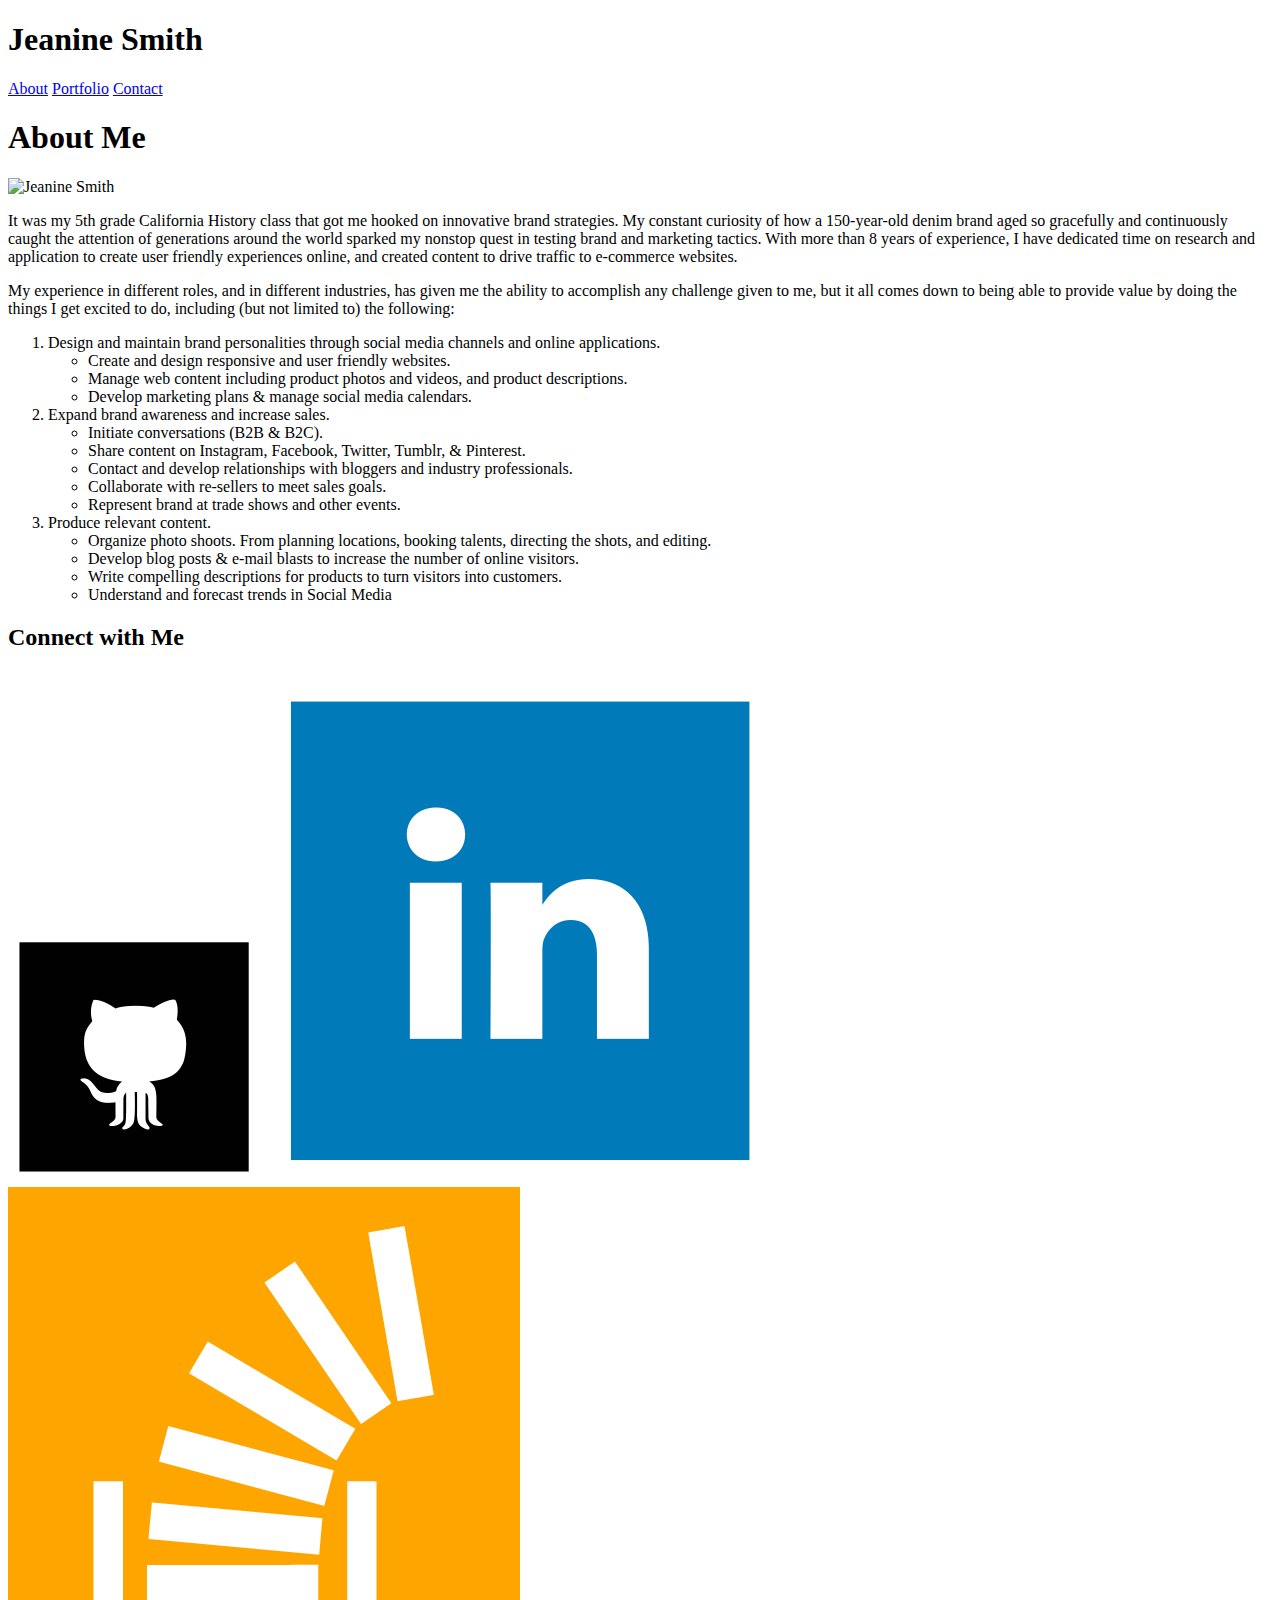
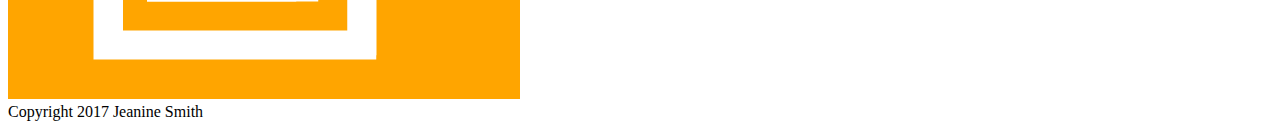
==== index.html @ 2fc140c9 "June-12-version" ====
<!-- //Week 1 Assignment- That Portfolio Though **Home & About Me Page** 
//created: June 8, 2017 12:14PM
//Author: Jeanine Smith 
//V.2
//Updated June 12, 2017 11:13AM-->

<!DOCTYPE html>
<html lang="en-us">

<head>
	<meta charset="utf-8">
	<title>Jeanine Smith</title>
	<link rel="stylesheet" type="text/css" href="Basic-Portfolio/assets/css/styles.css">
</head>

<body>
	<!-- Wrapper -->

		<!-- Tab Header -->
		<div class= "mainHeader">
			<h1>Jeanine Smith</h1>
		</div>

		<!-- Right Menu Items -->
		<div class= "navBar">
			<a href= "index.html">About</a>
			<a href= "portfolio.html">Portfolio</a>
			<a href= "contact.html">Contact</a>
		</div>

		<!-- Page Title -->
		<div id= "main-content">
			<h1>About Me</h1>
		</div>

		<!-- Profile Image -->
		<div id= "proileImage">
			<img src="assets/images/Jeanine_Smith_Profile_IMG.jpg" alt="Jeanine Smith" style="width:25%;height:25%;">
		</div>

		<!-- About Me -->
		<p>It was my 5th grade California History class that got me hooked on innovative brand strategies. My constant curiosity of how a 150-year-old denim brand aged so gracefully and continuously caught the attention of generations around the world sparked my nonstop quest in testing brand and marketing tactics. With more than 8 years of experience, I have dedicated time on research and application to create user friendly experiences online, and created content to drive traffic to e-commerce websites.</p>

		<p>My experience in different roles, and in different industries, has given me the ability to accomplish any challenge given to me, but it all comes down to being able to provide value by doing the things I get excited to do, including (but not limited to) the following: </p>
		<ol>
			<li>Design and maintain brand personalities through social media channels and online applications.</li>
		<ul>
			<li>Create and design responsive and user friendly websites.</li> 
			<li>Manage web content including product photos and videos, and product descriptions.</li>
			<li>Develop marketing plans & manage social media calendars.</li>
		</ul>	
			<li>Expand brand awareness and increase sales.</li>
		<ul>
			<li>Initiate conversations (B2B & B2C).</li>
			<li>Share content on Instagram, Facebook, Twitter, Tumblr, & Pinterest.</li>
			<li>Contact and develop relationships with bloggers and industry professionals.</li>
			<li>Collaborate with re-sellers to meet sales goals.</li>
			<li>Represent brand at trade shows and other events.</li>
		</ul>	
			<li>Produce relevant content.</li>
		<ul>
			<li>Organize photo shoots. From planning locations, booking talents, directing the shots, and editing.</li>
			<li>Develop blog posts & e-mail blasts to increase the number of online visitors.</li>
			<li>Write compelling descriptions for products to turn visitors into customers.</li>
			<li>Understand and forecast trends in Social Media</li>
		</ul>
		</ol>	

		</div>
		<!-- Connect With Me -->

		<div id= "sidebar">

			<h2>Connect with Me</h2>

			<!-- GitHub Icon Link -->
			<a href= "https://github.com/jeanineerica" target="_blank"><img src= "assets/images/Github_Icon.jpeg" alt= "@jeanineerica"></a>

			<!-- LinkedIn Icon Link -->
			<a href= "https://www.linkedin.com/in/jeaninesmith/" target="_blank"><img src= "assets/images/linkedin_icon.jpeg" alt= "@jeaninesmith"></a>

			<!-- Stack Icon Link -->	
			<a href= "https://stackoverflow.com/users/8038241/jeanine-smith?tab=profile" target="_blank"><img src= "assets/images/stackoverflow_icon.jpeg" alt= "@jeanine-smith"></a>

		</div>

		<!-- Footer -->
 		<footer class="footer">

    	 	Copyright 2017 Jeanine Smith

    		<div class="push"></div>

		</footer>

</body>

</html>
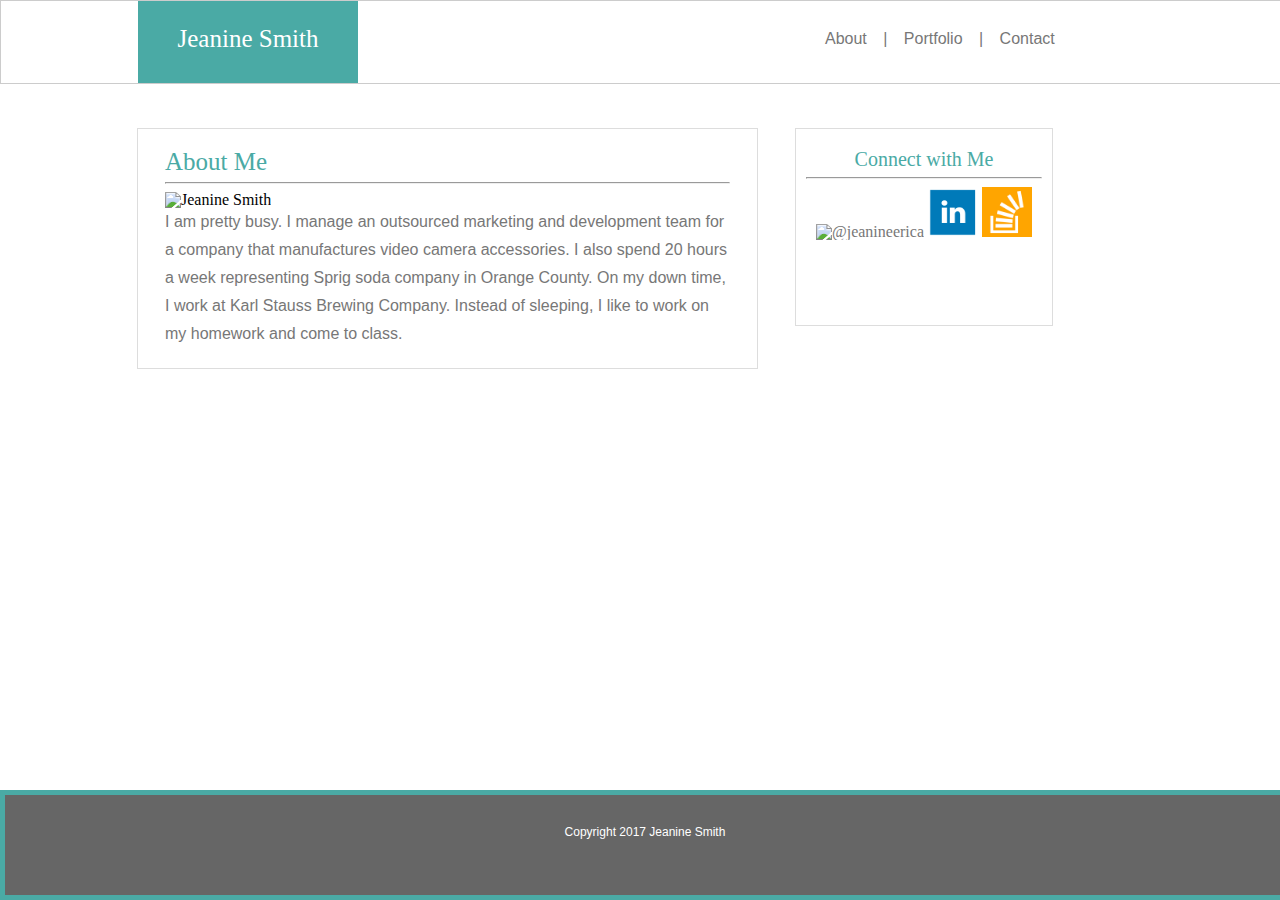
==== commit f8df8d13: "June-14-version" ====
--- a/index.html
+++ b/index.html
@@ -2,97 +2,74 @@
 //created: June 8, 2017 12:14PM
 //Author: Jeanine Smith 
 //V.2
-//Updated June 12, 2017 11:13AM-->
+//Updated June 12, 2017 11:13AM -->
 
 <!DOCTYPE html>
 <html lang="en-us">
 
 <head>
+	<link rel="stylesheet" href="assets/css/reset.css">
+	<link rel="stylesheet" href="assets/css/style.css">
 	<meta charset="utf-8">
 	<title>Jeanine Smith</title>
-	<link rel="stylesheet" type="text/css" href="Basic-Portfolio/assets/css/styles.css">
-</head>
+</head>		
 
 <body>
-	<!-- Wrapper -->
+<div class= "wrapper">
+	<!-- Header -->
+	<header>
+		<h1>Jeanine Smith</h1>
+		<div class= "navMenu">
+			<a href= "index.html">About</a> | 
+			<a href= "portfolio.html">Portfolio</a> | 
+			<a href= "contact.html">Contact</a>
+		</div>	
+	</header>
 
-		<!-- Tab Header -->
-		<div class= "mainHeader">
-			<h1>Jeanine Smith</h1>
-		</div>
-
-		<!-- Right Menu Items -->
-		<div class= "navBar">
-			<a href= "index.html">About</a>
-			<a href= "portfolio.html">Portfolio</a>
-			<a href= "contact.html">Contact</a>
-		</div>
-
+	<!-- Main Content -->
+	<section class= "mainContent">
 		<!-- Page Title -->
-		<div id= "main-content">
-			<h1>About Me</h1>
-		</div>
+		<h2>About Me</h2>
+		<hr>
 
 		<!-- Profile Image -->
-		<div id= "proileImage">
-			<img src="assets/images/Jeanine_Smith_Profile_IMG.jpg" alt="Jeanine Smith" style="width:25%;height:25%;">
+		<article>
+				<div id= "floatedImg">
+					<img src="assets/images/Jeanine_Smith_Profile_IMG.jpg" alt="Jeanine Smith">
+				</div>		
+		
+			<!-- About Me -->
+
+			<p>I am pretty busy. I manage an outsourced marketing and development team for a company that manufactures video camera accessories. I also spend 20 hours a week representing Sprig soda company in Orange County. On my down time, I work at Karl Stauss Brewing Company. Instead of sleeping, I like to work on my homework and come to class.</p>	
+		</article>	
+	</section>
+
+	<aside>
+				<!-- Connect With Me -->
+
+		<div class= "sideBar">
+
+			<h3>Connect with Me</h3>
+			<hr>
+				<!-- GitHub Icon Link -->
+				<a href= "https://github.com/jeanineerica" target="_blank"><img src= "assets/images/Github_Icon.png" width= "50px height=50px" alt= "@jeanineerica"></a>
+
+				<!-- LinkedIn Icon Link -->
+				<a href= "https://www.linkedin.com/in/jeaninesmith/" target="_blank"><img src= "assets/images/linkedin_icon.png" width= "50px height=50px" alt= "@jeaninesmith"></a>
+
+				<!-- Stack Icon Link -->	
+				<a href= "https://stackoverflow.com/users/8038241/jeanine-smith?tab=profile" target="_blank"><img src= "assets/images/stackoverflow_icon.png" width= "50px height=50px" alt= "@jeanine-smith"></a>
 		</div>
+	</aside>
 
-		<!-- About Me -->
-		<p>It was my 5th grade California History class that got me hooked on innovative brand strategies. My constant curiosity of how a 150-year-old denim brand aged so gracefully and continuously caught the attention of generations around the world sparked my nonstop quest in testing brand and marketing tactics. With more than 8 years of experience, I have dedicated time on research and application to create user friendly experiences online, and created content to drive traffic to e-commerce websites.</p>
 
-		<p>My experience in different roles, and in different industries, has given me the ability to accomplish any challenge given to me, but it all comes down to being able to provide value by doing the things I get excited to do, including (but not limited to) the following: </p>
-		<ol>
-			<li>Design and maintain brand personalities through social media channels and online applications.</li>
-		<ul>
-			<li>Create and design responsive and user friendly websites.</li> 
-			<li>Manage web content including product photos and videos, and product descriptions.</li>
-			<li>Develop marketing plans & manage social media calendars.</li>
-		</ul>	
-			<li>Expand brand awareness and increase sales.</li>
-		<ul>
-			<li>Initiate conversations (B2B & B2C).</li>
-			<li>Share content on Instagram, Facebook, Twitter, Tumblr, & Pinterest.</li>
-			<li>Contact and develop relationships with bloggers and industry professionals.</li>
-			<li>Collaborate with re-sellers to meet sales goals.</li>
-			<li>Represent brand at trade shows and other events.</li>
-		</ul>	
-			<li>Produce relevant content.</li>
-		<ul>
-			<li>Organize photo shoots. From planning locations, booking talents, directing the shots, and editing.</li>
-			<li>Develop blog posts & e-mail blasts to increase the number of online visitors.</li>
-			<li>Write compelling descriptions for products to turn visitors into customers.</li>
-			<li>Understand and forecast trends in Social Media</li>
-		</ul>
-		</ol>	
+	
+	</div>
+<!-- Footer -->
+<footer>
+Copyright 2017 Jeanine Smith
 
-		</div>
-		<!-- Connect With Me -->
+</footer>
+</body>
+</html>
 
-		<div id= "sidebar">
-
-			<h2>Connect with Me</h2>
-
-			<!-- GitHub Icon Link -->
-			<a href= "https://github.com/jeanineerica" target="_blank"><img src= "assets/images/Github_Icon.jpeg" alt= "@jeanineerica"></a>
-
-			<!-- LinkedIn Icon Link -->
-			<a href= "https://www.linkedin.com/in/jeaninesmith/" target="_blank"><img src= "assets/images/linkedin_icon.jpeg" alt= "@jeaninesmith"></a>
-
-			<!-- Stack Icon Link -->	
-			<a href= "https://stackoverflow.com/users/8038241/jeanine-smith?tab=profile" target="_blank"><img src= "assets/images/stackoverflow_icon.jpeg" alt= "@jeanine-smith"></a>
-
-		</div>
-
-		<!-- Footer -->
- 		<footer class="footer">
-
-    	 	Copyright 2017 Jeanine Smith
-
-    		<div class="push"></div>
-
-		</footer>
-
-</body>
-
-</html>--- a/assets/css/style.css
+++ b/assets/css/style.css
@@ -0,0 +1,195 @@
+html {
+    position: relative;
+    min-height: 100%;
+}
+
+body {
+  background-image: url("/Users/sktdigitalmbp2/Coding_Bootcamp/Basic-Portfolio/assets/images/concrete-texture.png")
+}
+
+.wrapper {
+  margin-left:auto;
+  margin-right:auto;
+}
+
+  /* Header and Top Menu */
+header {
+  background-color: #ffffff;
+  margin: auto;
+  height: 82px;
+  width: 100%;
+  border-color: #cccccc;
+  border-style: solid;
+  border-width: 1px;
+  display: block;
+}
+
+h1 {
+  margin: 0px 0px 15px 137px;
+  font-size: 25px;
+  font-family: 'Georgia', Times, Times New Roman, serif;
+  line-height: 75px;
+  text-align: center;
+  color: white;
+  background-color: #4aaaa5;
+  height: 82px;
+  width: 200px;
+  float: left;
+  padding: 0px 10px 0px 10px;
+}
+
+.navMenu {
+  clear: left;
+  float: right;
+  left: 825px;
+  position: absolute;
+  text-align: center;
+  line-height: 75px;
+  display: inline-block;
+  font-family: Arial, Helvetica Neue, Times New Roman, serif;
+  color: #777777;
+  word-spacing: 12px;
+}
+
+/** Links **/
+
+/* unvisited link */
+a:link {
+  color: #777777;
+}
+
+/* visited link */
+a:visited {
+  color: #777777;
+}
+
+/* mouse over link */
+a:hover {
+  color: #4aaaa5;
+}
+
+/* selected link */
+a:active {
+  color: #4aaaa5;
+}
+
+a:link {
+  text-decoration: none;
+}
+
+a:visited {
+  text-decoration: none;
+}
+
+a:hover {
+  text-decoration: underline;
+}
+
+a:active {
+  text-decoration: underline;
+}
+
+
+.mainContent {
+  clear: both;
+  border-style: solid;
+  border-width: 1px;
+  border-color: #dddddd;
+  float: left;
+  width: 565px;
+  background-color: #ffffff;
+  padding: 10px 27px 0px 27px;
+  margin: 30px 37px 37px 137px;
+}
+
+h2 {
+  clear: all;
+  font-size: 25px;
+  font-family: Georgia, Times, Times New Roman, serif;
+  color: #4aaaa5;
+  padding-top: 10px;
+}
+
+#floatedImg {
+  float: left;
+  width: 350px;
+}
+
+p {
+  float: right;
+  font-family: Arial, Helvetica Neue, Times New Roman, serif;
+  margin-bottom: 20px;
+  font-size: 16px;
+  line-height: 28px;
+  color: #777777;
+  display: inline-block;
+  position: relative;
+}
+
+
+
+
+
+/** Side Bar **/
+.sideBar {
+  clear: both;
+  border-style: solid;
+  border-color: #dddddd;
+  border-width: 1px;
+  background-color: white;
+  width: 236px;
+  height: 176px;
+  position: relative;
+  display: inline-block;
+  text-align: center;
+  padding: 10px 10px 10px 10px;
+  margin: 44px 0px 37px 0px;
+}
+
+h3 {
+  font-size: 20px;
+  font-family: Georgia, Times, Times New Roman, serif;
+  clear: both;
+  color: #4aaaa5;
+  padding-top: 10px
+}
+
+
+/** Footer **/
+footer {
+  line-height: 75px;
+  background-color: #666666;
+  position: absolute;
+  left: 0;
+  bottom: 0;
+  height: 100px;
+  width: 100%;
+  overflow:hidden;
+  text-align: center;  
+  font-family: Arial, Helvetica Neue, Times New Roman, serif;
+  font-size: 12px;
+  color: white;
+  border-style: solid;
+  border-width: 5px;
+  border-color: #4aaaa5;
+}
+
+/** Form **/
+form {
+  font-family: Arial, Helvetica Neue, Times New Roman, serif;
+  color: #777777;
+  width: 565px;
+  padding-bottom: 15px;
+}
+
+.button {
+    background-color: #4aaaa5;
+    border: none;
+    color: white;
+    padding: 15px 32px;
+    text-align: center;
+    text-decoration: none;
+    display: inline-block;
+    font-size: 16px;
+}
+
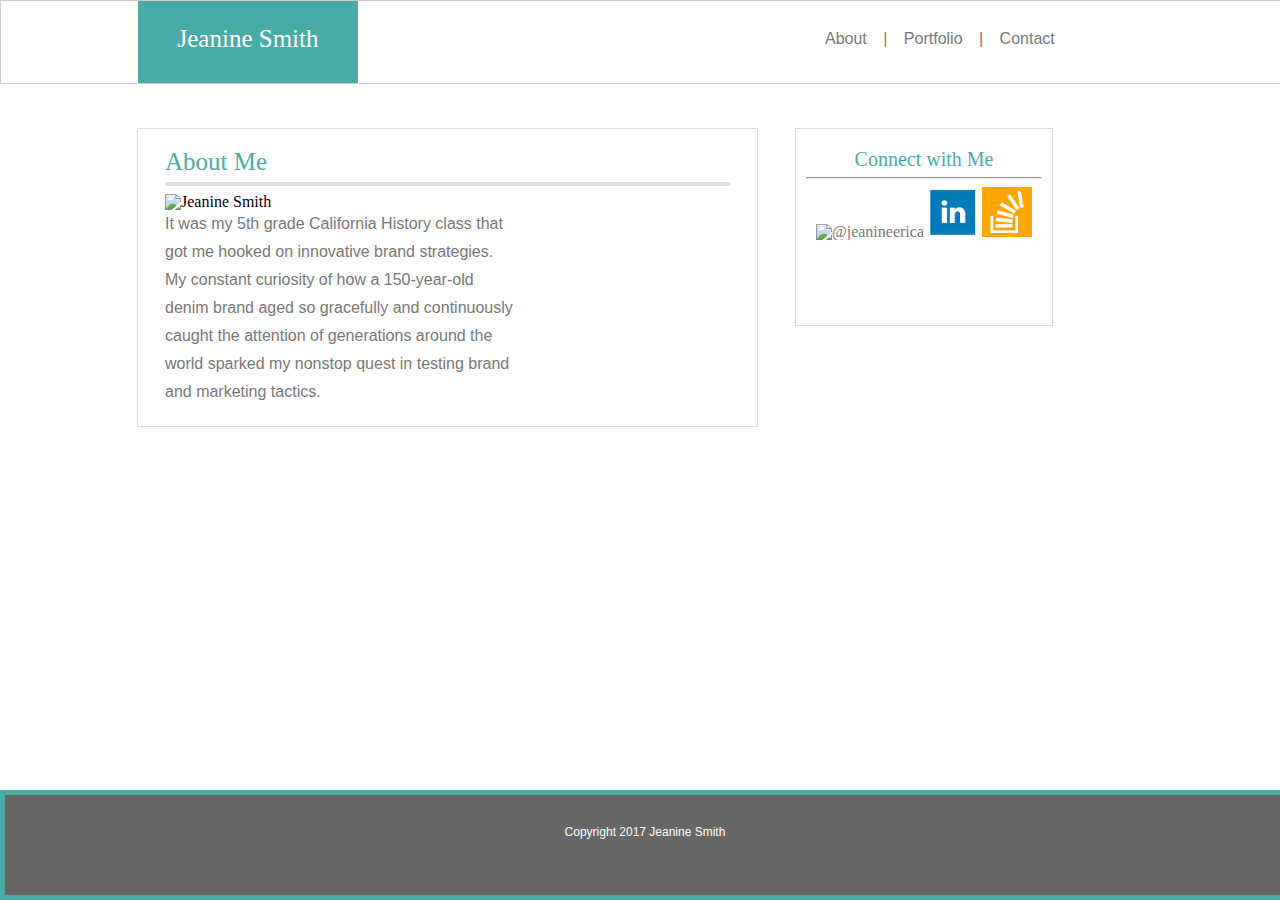
==== commit 1b78ea34: "homework" ====
--- a/index.html
+++ b/index.html
@@ -2,7 +2,8 @@
 //created: June 8, 2017 12:14PM
 //Author: Jeanine Smith 
 //V.2
-//Updated June 12, 2017 11:13AM -->
+//Updated June 12, 2017 11:13AM 
+//Updated June 14, 2017 11:51PM-->
 
 <!DOCTYPE html>
 <html lang="en-us">
@@ -30,17 +31,15 @@
 	<section class= "mainContent">
 		<!-- Page Title -->
 		<h2>About Me</h2>
-		<hr>
+		<hr id= "mainLine">
 
 		<!-- Profile Image -->
 		<article>
 				<div id= "floatedImg">
 					<img src="assets/images/Jeanine_Smith_Profile_IMG.jpg" alt="Jeanine Smith">
-				</div>		
-		
-			<!-- About Me -->
-
-			<p>I am pretty busy. I manage an outsourced marketing and development team for a company that manufactures video camera accessories. I also spend 20 hours a week representing Sprig soda company in Orange County. On my down time, I work at Karl Stauss Brewing Company. Instead of sleeping, I like to work on my homework and come to class.</p>	
+					<p id="aboutMe">It was my 5th grade California History class that got me hooked on innovative brand strategies. My constant curiosity of how a 150-year-old denim brand aged so gracefully and continuously caught the attention of generations around the world sparked my nonstop quest in testing brand and marketing tactics. 
+					</p>
+				</div>
 		</article>	
 	</section>
 
@@ -52,13 +51,13 @@
 			<h3>Connect with Me</h3>
 			<hr>
 				<!-- GitHub Icon Link -->
-				<a href= "https://github.com/jeanineerica" target="_blank"><img src= "assets/images/Github_Icon.png" width= "50px height=50px" alt= "@jeanineerica"></a>
+				<a href= "https://github.com/jeanineerica" target="_blank"><img src= "assets/images/Github_Icon.png" width= "50px" height=50px" alt= "@jeanineerica"></a>
 
 				<!-- LinkedIn Icon Link -->
-				<a href= "https://www.linkedin.com/in/jeaninesmith/" target="_blank"><img src= "assets/images/linkedin_icon.png" width= "50px height=50px" alt= "@jeaninesmith"></a>
+				<a href= "https://www.linkedin.com/in/jeaninesmith/" target="_blank"><img src= "assets/images/linkedin_icon.png" width= "50px" height=50px" alt= "@jeaninesmith"></a>
 
 				<!-- Stack Icon Link -->	
-				<a href= "https://stackoverflow.com/users/8038241/jeanine-smith?tab=profile" target="_blank"><img src= "assets/images/stackoverflow_icon.png" width= "50px height=50px" alt= "@jeanine-smith"></a>
+				<a href= "https://stackoverflow.com/users/8038241/jeanine-smith?tab=profile" target="_blank"><img src= "assets/images/stackoverflow_icon.png" width= "50px" height=50px" alt= "@jeanine-smith"></a>
 		</div>
 	</aside>
 
--- a/assets/css/style.css
+++ b/assets/css/style.css
@@ -101,6 +101,26 @@
   padding: 10px 27px 0px 27px;
   margin: 30px 37px 37px 137px;
 }
+
+#aboutMe {
+  position: static;
+  display: inline-block;
+}
+
+#mainLine {
+  clear: both;
+  background-color: #DFDFDF;
+  display: block;
+  margin-top: 0.5em;
+  margin-bottom: 0.5em;
+  margin-left: auto;
+  margin-right: auto;
+  border-style: solid;
+  border-width: 1px;
+  border-color: #DFDFDF;
+  height: 2px;
+} 
+
 
 h2 {
   clear: all;
@@ -180,6 +200,7 @@
   color: #777777;
   width: 565px;
   padding-bottom: 15px;
+  line-height: 20px;
 }
 
 .button {
@@ -193,3 +214,48 @@
     font-size: 16px;
 }
 
+/** Portfolio **/
+.portfolioText {
+  margin: 0px 0px 15px 137px;
+  font-size: 20px;
+  font-family: 'Georgia', Times, Times New Roman, serif;
+  line-height: 70px;
+  text-align: center;
+  color: white;
+  background-color: #4aaaa5;
+  height: 60px;
+  width: 261px;
+  padding: 0px 10px 0px 10px;
+  position: relative;
+  display: block;
+}
+
+#box1 {
+  float: left;
+  position: relative;
+}
+
+#box2 {
+  clear: left;
+  float: right;
+  position: relative;
+}
+
+#box3 {
+  clear: right;
+  float: left;
+  position: relative;
+}
+
+#box4 {
+  clear: left;
+  float: right;
+  position: relative;
+}
+
+
+#box5 {
+  clear: right;
+  float: left;
+  position: relative;
+}